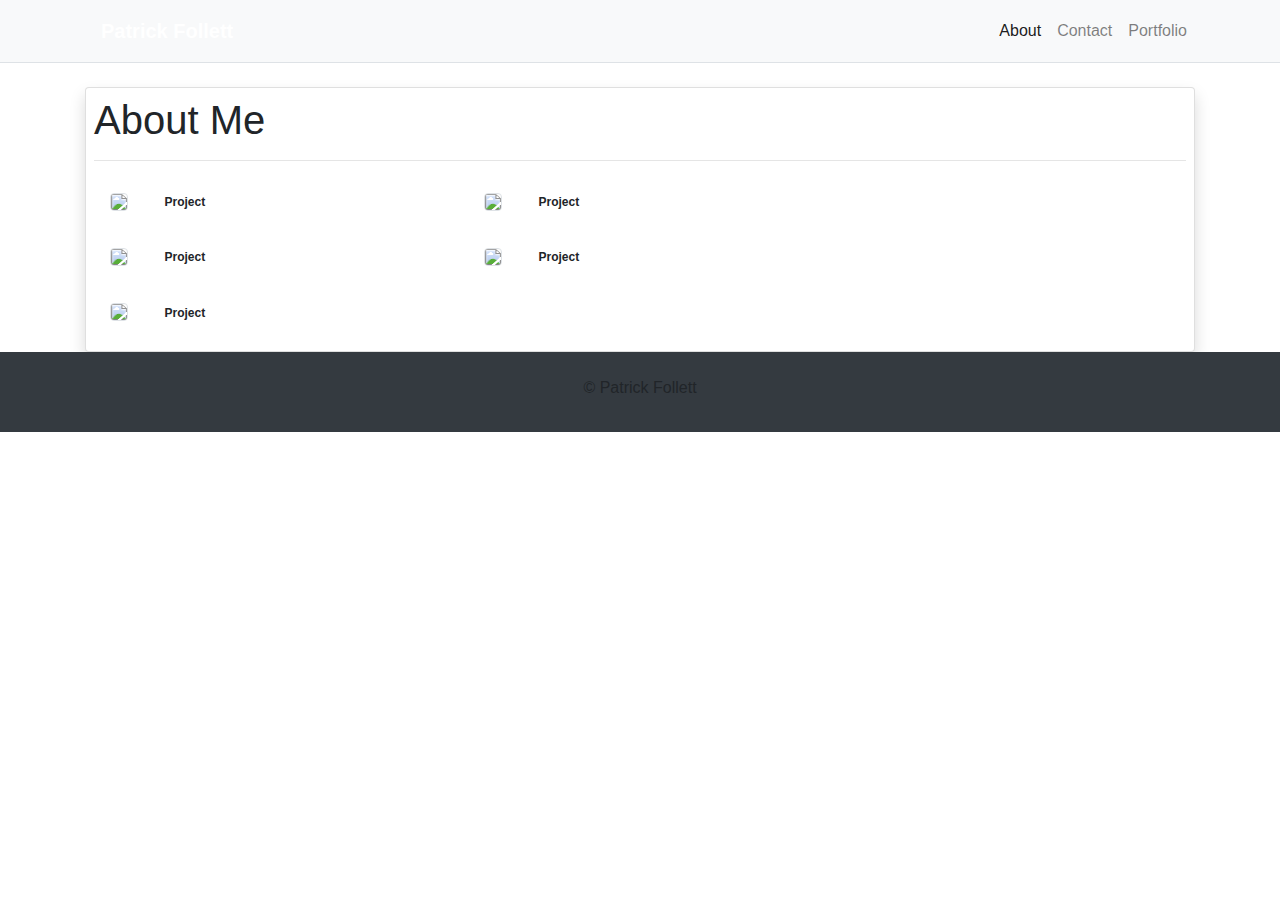
==== portfolio.html @ 855dfebc "fixed possibly" ====
<!doctype html>
<html lang="en">

<head>
    <!-- Required meta tags -->
    <meta charset="utf-8">
    <meta name="viewport" content="width=device-width, initial-scale=1, shrink-to-fit=no">

     <!-- Bootstrap CSS -->
    <link rel="stylesheet" href="https://stackpath.bootstrapcdn.com/bootstrap/4.3.1/css/bootstrap.min.css"
        integrity="sha384-ggOyR0iXCbMQv3Xipma34MD+dH/1fQ784/j6cY/iJTQUOhcWr7x9JvoRxT2MZw1T" crossorigin="anonymous">

    <link rel="stylesheet" type="text/css" href="assets/CSS/styleHW2.css">

    <title>Hello, world!</title>
</head>

<body>
    <!--THIS IS THE NAV BAR-->
    <nav class="navbar navbar-expand-lg navbar-light bg-light m-0 p-0 border-bottom">
        <div class="container">
            <a class="navbar-brand text-white p-3 font-weight-bold" href="#">Patrick Follett</a>
            <button class="navbar-toggler" type="button" data-toggle="collapse" data-target="#navbarNav"
                aria-controls="navbarNav" aria-expanded="false" aria-label="Toggle navigation">
                <span class="navbar-toggler-icon"></span>
            </button>
            <div class="collapse navbar-collapse" id="navbarNav">
                <ul class="navbar-nav ml-md-auto">
                    <li class="nav-item active">
                        <a class="nav-link" href="#">About <span class="sr-only">(current)</span></a>
                    </li>
                    <li class="nav-item">
                        <a class="nav-link" href="#">Contact</a>
                    </li>
                    <li class="nav-item">
                        <a class="nav-link" href="#">Portfolio</a>
                    </li>
                </ul>
            </div>
        </div>
    </nav>
    <!--MAIN COTENT-->
    <div class="container">
        <div class="card mt-4 p-2 shadow">
            <div class="row">
                <div class="col-md-12">
                    <h1 class="display-5 text-mint">About Me</h1>
                    <hr>

                </div>
                <!--Card ONE-->
                <div class="container">
                    <div class="row">
                        <div class="col-lg-4">
                            <img class="img-thumbnail m-3 p-0" src="assets/Images/thG3B122W3.jpg">
                             <h1 class="badge text-mint p-3">Project</h1>
                        </div>
                        <div class="col-lg-4">
                            <img class="img-thumbnail m-3 p-0" src="assets/Images/thG3B122W3.jpg">
                            <h1 class="badge text-mint p-3">Project</h1>
                        </div>
                    </div>
                    <div class="row">
                            <div class="col-lg-4">
                                <img class="img-thumbnail m-3 p-0" src="assets/Images/thG3B122W3.jpg">
                                 <h1 class="badge text-mint p-3">Project</h1>
                            </div>
                            <div class="col-lg-4">
                                <img class="img-thumbnail m-3 p-0" src="assets/Images/thG3B122W3.jpg">
                                <h1 class="badge text-mint p-3">Project</h1>
                            </div>
                        </div>
                        <div class="row">
                                <div class="col-lg-4">
                                    <img class="img-thumbnail m-3 p-0" src="assets/Images/thG3B122W3.jpg">
                                    <h1 class="badge text-mint p-3">Project</h1>
                                </div>    
                        </div>
                        
                </div>
            </div>
        </div>
    </div>


    <!--FOOTER SECTION-->
    <footer>
        <nav class="navbar navbar-expand-lg navbar-dark bg-dark p-3">
            <div class="container text-center">
                <p class="navbar-footer col-md-12 mt-2">&copy; Patrick Follett</p>
            </div>
        </nav>
    </footer>




    <!-- Optional JavaScript -->
    <!-- jQuery first, then Popper.js, then Bootstrap JS -->
    <script src="https://code.jquery.com/jquery-3.3.1.slim.min.js"
        integrity="sha384-q8i/X+965DzO0rT7abK41JStQIAqVgRVzpbzo5smXKp4YfRvH+8abtTE1Pi6jizo"
        crossorigin="anonymous"></script>
    <script src="https://cdnjs.cloudflare.com/ajax/libs/popper.js/1.14.7/umd/popper.min.js"
        integrity="sha384-UO2eT0CpHqdSJQ6hJty5KVphtPhzWj9WO1clHTMGa3JDZwrnQq4sF86dIHNDz0W1"
        crossorigin="anonymous"></script>
    <script src="https://stackpath.bootstrapcdn.com/bootstrap/4.3.1/js/bootstrap.min.js"
        integrity="sha384-JjSmVgyd0p3pXB1rRibZUAYoIIy6OrQ6VrjIEaFf/nJGzIxFDsf4x0xIM+B07jRM"
        crossorigin="anonymous"></script>
</body>

</html>
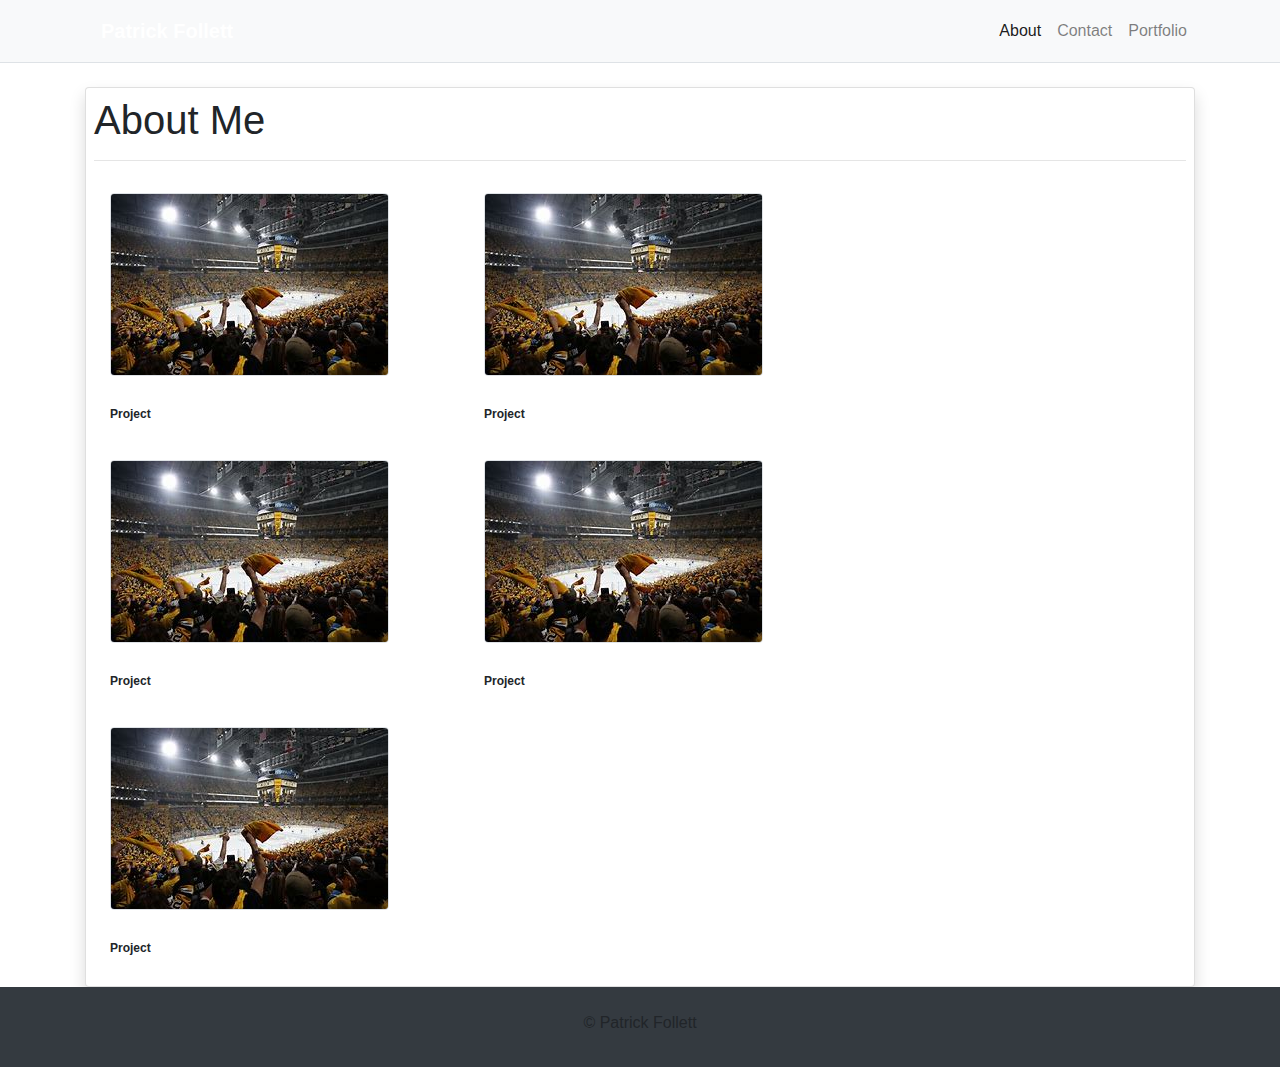
==== commit f4af95aa: "fixed photos" ====
--- a/portfolio.html
+++ b/portfolio.html
@@ -52,27 +52,27 @@
                 <div class="container">
                     <div class="row">
                         <div class="col-lg-4">
-                            <img class="img-thumbnail m-3 p-0" src="assets/Images/thG3B122W3.jpg">
+                            <img class="img-thumbnail m-3 p-0" src="ASSETS/IMAGES/thG3B122W3.jpg">
                              <h1 class="badge text-mint p-3">Project</h1>
                         </div>
                         <div class="col-lg-4">
-                            <img class="img-thumbnail m-3 p-0" src="assets/Images/thG3B122W3.jpg">
+                            <img class="img-thumbnail m-3 p-0" src="ASSETS/IMAGES/thG3B122W3.jpg">
                             <h1 class="badge text-mint p-3">Project</h1>
                         </div>
                     </div>
                     <div class="row">
                             <div class="col-lg-4">
-                                <img class="img-thumbnail m-3 p-0" src="assets/Images/thG3B122W3.jpg">
+                                <img class="img-thumbnail m-3 p-0" src="ASSETS/IMAGES/thG3B122W3.jpg">
                                  <h1 class="badge text-mint p-3">Project</h1>
                             </div>
                             <div class="col-lg-4">
-                                <img class="img-thumbnail m-3 p-0" src="assets/Images/thG3B122W3.jpg">
+                                <img class="img-thumbnail m-3 p-0" src="ASSETS/IMAGES/thG3B122W3.jpg">
                                 <h1 class="badge text-mint p-3">Project</h1>
                             </div>
                         </div>
                         <div class="row">
                                 <div class="col-lg-4">
-                                    <img class="img-thumbnail m-3 p-0" src="assets/Images/thG3B122W3.jpg">
+                                    <img class="img-thumbnail m-3 p-0" src="ASSETS/IMAGES/thG3B122W3.jpg">
                                     <h1 class="badge text-mint p-3">Project</h1>
                                 </div>    
                         </div>
